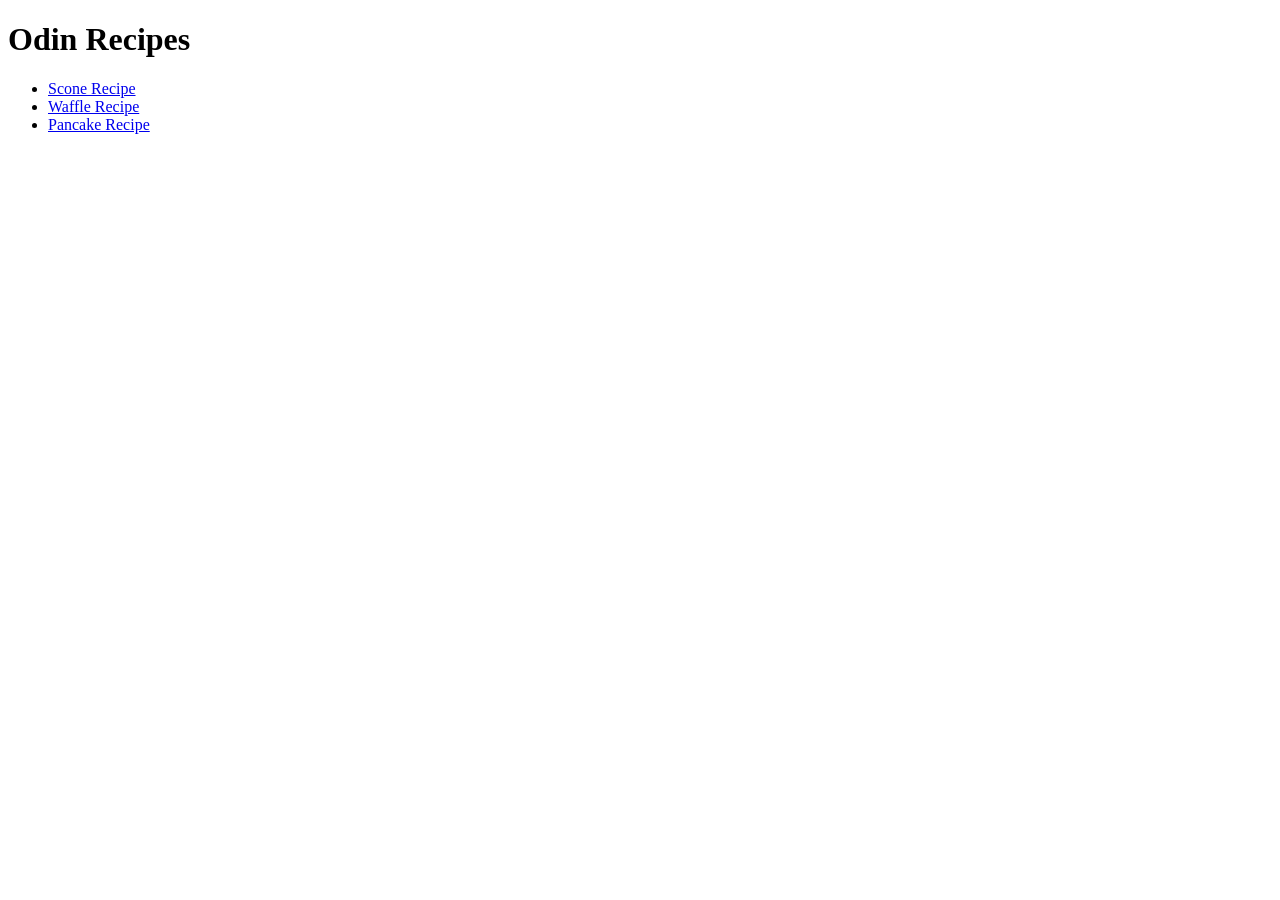
==== index.html @ 286fd5a9 "Comleted and working website Created a 3 page website that contains recipes for waffles Pancakes and" ====
<!DOCTYPE html>
<html lang="en">
<head>
    <meta charset="UTF-8">
    <meta name="viewport" content="width=device-width, initial-scale=1.0">
    <title>Odin Recipes</title>
</head>
<body>
    <h1>Odin Recipes</h1>
    <ul>
        <li><a href="../odin-recipes/recipes/scone.html">Scone Recipe</a></li>
        <li><a href="../odin-recipes/recipes/waffle.html">Waffle Recipe</a></li>
        <li><a href="../odin-recipes/recipes/pancake.html">Pancake Recipe</a></li>
    </ul>

</body>
</html>
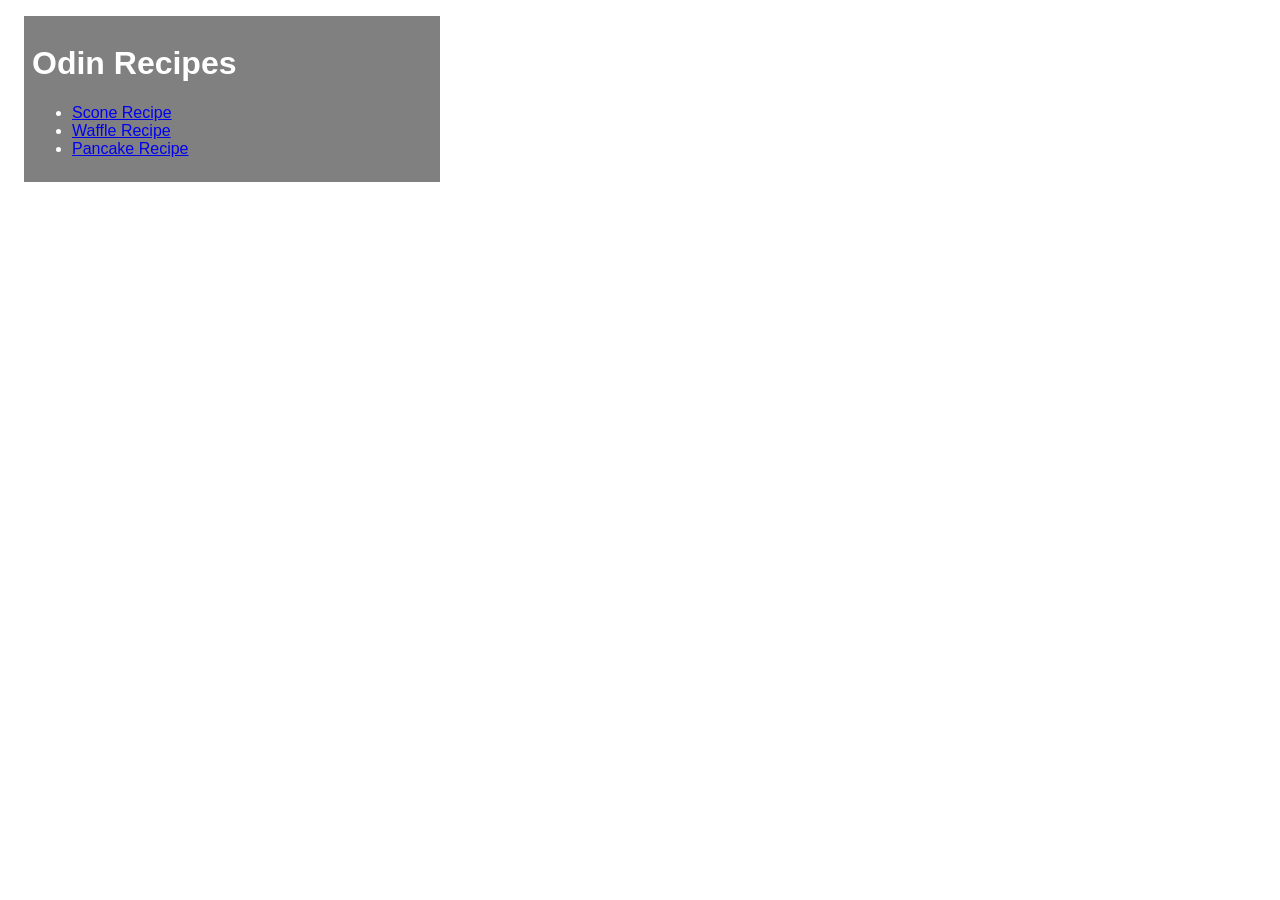
==== commit 732c2532: "Added basic CSS to the website Added some basic CSS to the pages for the recipes website  also chang" ====
--- a/index.html
+++ b/index.html
@@ -4,14 +4,16 @@
     <meta charset="UTF-8">
     <meta name="viewport" content="width=device-width, initial-scale=1.0">
     <title>Odin Recipes</title>
+    <link rel="stylesheet" href="style.css">
 </head>
 <body>
+    <div class="card">
     <h1>Odin Recipes</h1>
     <ul>
         <li><a href="../odin-recipes/recipes/scone.html">Scone Recipe</a></li>
         <li><a href="../odin-recipes/recipes/waffle.html">Waffle Recipe</a></li>
         <li><a href="../odin-recipes/recipes/pancake.html">Pancake Recipe</a></li>
     </ul>
-
+    </div>
 </body>
 </html>
--- a/style.css
+++ b/style.css
@@ -0,0 +1,36 @@
+body {
+    background: white;
+    color: white;
+    font-family: sans-serif;
+}
+
+.card {
+    width: 400px;
+    background: gray;
+    margin: 16px ;
+    padding: 8px;
+
+}
+
+.title {
+    margin-bottom: 8px;
+    font-size: 24px;
+    padding: 8px;
+}
+
+.ingredients,
+.instructions {
+    margin-bottom: 8px;
+    padding: 16px 8px;
+}
+
+.button-contianer {
+    text-align: center;
+    padding: 8px;
+}
+
+button{
+    display: block;
+    margin: 0 auto;
+    padding: 8px 24px;
+}
